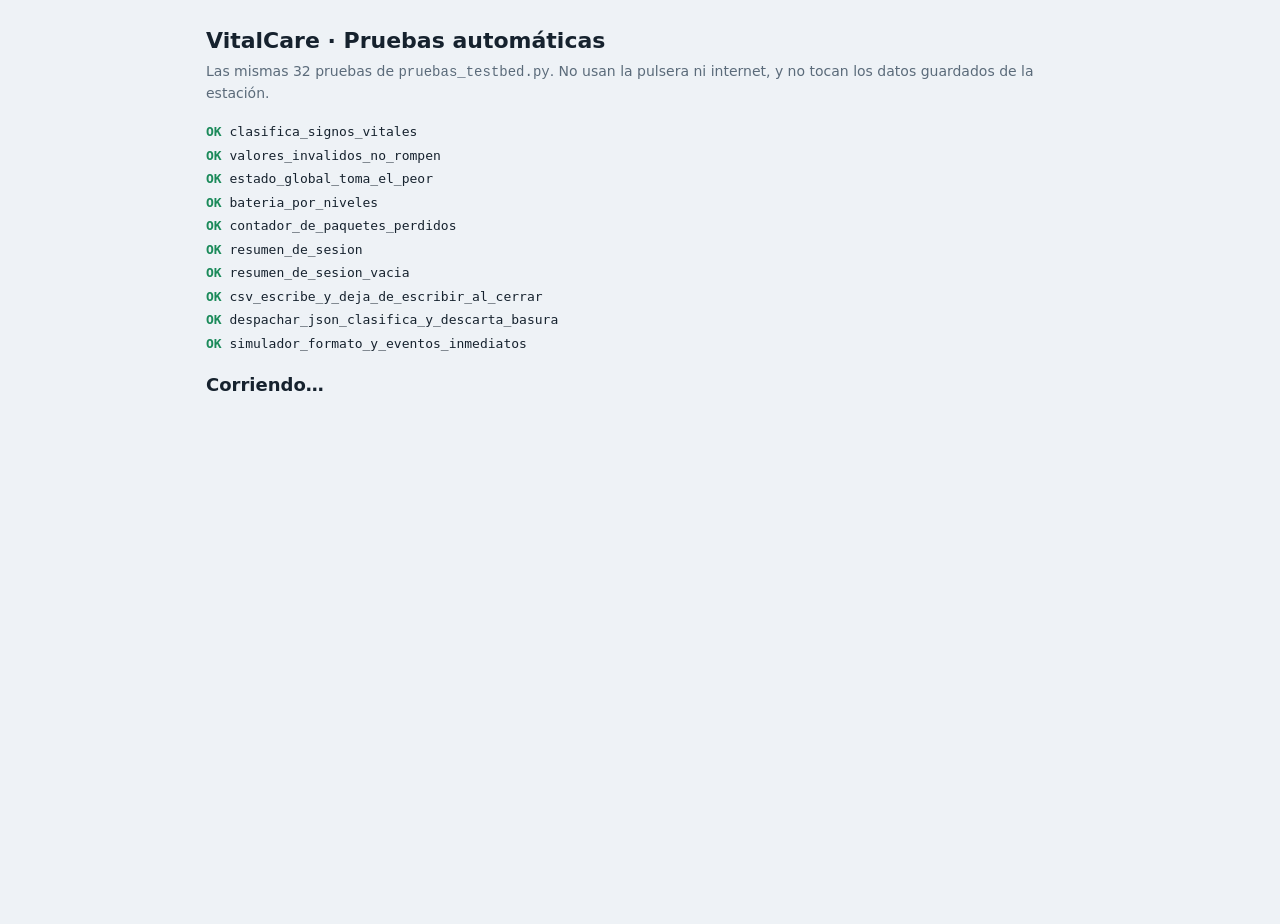
==== web/pruebas/index.html @ 16e1c8fd "Versión web igual a la de escritorio y fuente Hub (MQTT) en las dos - web/: la estación completa en " ====
<!doctype html>
<html lang="es">
<head>
  <meta charset="utf-8">
  <meta name="viewport" content="width=device-width, initial-scale=1">
  <title>VitalCare · Pruebas automáticas</title>
  <link rel="stylesheet" href="../estilo.css">
  <script src="../vendor/sql-wasm.js"></script>
  <style>
    body { overflow: auto; }
    .informe { max-width: 900px; margin: 24px auto; padding: 0 16px; font: 14px/1.5 var(--familia); }
    .informe h1 { font-size: 22px; margin: 0 0 4px; }
    .informe .sub { color: var(--muted); margin: 0 0 16px; }
    .linea { font-family: Consolas, "DejaVu Sans Mono", monospace; font-size: 13px; padding: 2px 0; }
    .linea.ok b { color: var(--ok); }
    .linea.mal b { color: var(--alerta); }
    .linea pre { color: var(--alerta); white-space: pre-wrap; margin: 4px 0 8px 24px; font-size: 12px; }
    #total { font-size: 18px; font-weight: 700; margin-top: 16px; }
    #total.ok { color: var(--ok); } #total.mal { color: var(--alerta); }
    #zona-app { position: fixed; left: -3000px; top: 0; width: 1366px; height: 768px; display: flex; flex-direction: column; }
  </style>
</head>
<body>
  <div class="informe">
    <h1>VitalCare · Pruebas automáticas</h1>
    <p class="sub">Las mismas 32 pruebas de <code>pruebas_testbed.py</code>. No usan la pulsera ni internet, y no tocan los datos guardados de la estación.</p>
    <div id="lineas"></div>
    <div id="total">Corriendo…</div>
  </div>
  <div id="zona-app"></div>
  <script type="module">
    import { definirPruebas, correr, AlmacenMemoria } from "./pruebas.js";
    import { Aplicacion } from "../js/app.js";

    const SQL = await window.initSqlJs({ locateFile: (f) => `../vendor/${f}` });
    const errores = [];
    window.addEventListener("error", (e) => errores.push(String(e.message)));
    window.addEventListener("unhandledrejection", (e) => errores.push(String(e.reason && e.reason.message || e.reason)));

    async function crearApp({ intervaloSim, autoiniciar }) {
      errores.length = 0;
      const almacen = new AlmacenMemoria();
      const raiz = document.createElement("div");
      raiz.style.cssText = "height:100%;display:flex;flex-direction:column";
      document.getElementById("zona-app").replaceChildren(raiz);
      const app = new Aplicacion(raiz, { SQL, almacen, bytesBase: null, intervaloSim, autoiniciar });
      return { app, almacen, errores };
    }

    const lineas = document.getElementById("lineas");
    const pruebas = definirPruebas({ SQL, conVentana: true, crearApp });
    const fallos = await correr(pruebas, (r) => {
      const d = document.createElement("div");
      d.className = "linea " + (r.ok ? "ok" : "mal");
      d.innerHTML = `<b>${r.ok ? "OK   " : "FALLA"}</b> <span></span>`;
      d.querySelector("span").textContent = r.nombre;
      if (!r.ok) { const pre = document.createElement("pre"); pre.textContent = r.error; d.append(pre); }
      lineas.append(d);
    });
    const total = document.getElementById("total");
    total.textContent = `${pruebas.length - fallos} de ${pruebas.length} pruebas correctas`;
    total.className = fallos ? "mal" : "ok";
    document.title = total.textContent;
    window.resultadoPruebas = { total: pruebas.length, fallos };
  </script>
</body>
</html>
---- web/estilo.css ----
/* VitalCare Web: mismos colores, letras y distribución que la versión de escritorio (estilo.py). */

:root {
  --bg: #EEF2F6;
  --card: #FFFFFF;
  --navy: #0F2A43;
  --texto: #16222E;
  --muted: #5B6B7A;
  --borde: #D5DEE7;
  --primario: #0B6BCB;
  --primario-hover: #0956A5;
  --ok: #1B8A5A;
  --ok-bg: #E3F4EB;
  --warn: #B26A00;
  --warn-bg: #FFF1D6;
  --alerta: #C62828;
  --alerta-bg: #FDE7E7;
  --gris: #6B7B8A;
  --gris-bg: #E6EBF0;
  --familia: "Segoe UI", "Inter", "Noto Sans", "Helvetica Neue", system-ui, sans-serif;
  color-scheme: light;
}

* { box-sizing: border-box; }
html, body { height: 100%; margin: 0; }
body { background: var(--bg); color: var(--texto); font: 13px/1.35 var(--familia); }
#app { height: 100%; display: flex; flex-direction: column; min-width: 1100px; }
button, input, select, textarea { font: inherit; color: inherit; }
[hidden] { display: none !important; }
.flex1 { flex: 1; }
.muted { color: var(--muted); }

.cargando { margin: auto; display: flex; flex-direction: column; align-items: center; gap: 8px; color: var(--muted); }
.cargando b { font-size: 28px; color: var(--navy); }
.cargando.fallo { max-width: 560px; text-align: center; }
.cargando.fallo b { color: var(--alerta); font-size: 20px; }

/* ---------- botones ---------- */
.btn {
  background: var(--primario); color: #fff; border: 0; border-radius: 0; padding: 6px 14px;
  font-weight: 700; font-size: 13px; cursor: pointer; white-space: nowrap; line-height: 1.25;
}
.btn:hover { background: var(--primario-hover); }
.btn:disabled { opacity: .45; cursor: default; }
.btn.claro { background: var(--gris-bg); color: var(--texto); }
.btn.claro:hover { background: #D3DAE1; }
.btn.ok { background: var(--ok); }
.btn.ok:hover { background: #157049; }
.btn.alerta { background: var(--alerta); }
.btn.alerta:hover { background: #9E1F1F; }
.btn.warn { background: var(--warn); }
.btn.warn:hover { background: #8F5500; }
.btn.naranja { background: #C2570C; }
.btn.naranja:hover { background: #9E4509; }
.btn.verde { background: #2E9E6B; }
.btn.verde:hover { background: #237F54; }
.btn.chico { font-size: 12px; padding: 4px 10px; font-weight: 600; }
.btn:focus-visible, .pestana:focus-visible, .seg:focus-visible { outline: 2px solid var(--primario); outline-offset: 2px; }

input[type=text], input[type=search], input[type=password], input:not([type]), select, textarea {
  background: #fff; border: 1px solid var(--borde); padding: 4px 6px; border-radius: 0; font-size: 13px;
}
input:focus, select:focus, textarea:focus { outline: none; border-color: var(--primario); box-shadow: 0 0 0 1px var(--primario); }
select:disabled, input:disabled { background: #C9D3DD; color: var(--muted); }

.tarjeta { background: var(--card); border: 1px solid var(--borde); }

/* ---------- encabezado ---------- */
.encabezado { background: var(--navy); height: 58px; flex: none; display: flex; align-items: center; justify-content: space-between; padding: 0 18px; }
.marca { display: flex; align-items: baseline; gap: 12px; }
.marca b { color: #fff; font-size: 21px; }
.marca span { color: #9FB3C8; font-size: 13px; }
.controles { display: flex; align-items: center; gap: 8px; }
.controles label { color: #9FB3C8; font-size: 12px; margin-left: 6px; }
.sel-fuente { width: 170px; }
.ent-param:disabled { background: #1B3A57; color: #6F88A0; border-color: #1B3A57; }
.controles .btn { margin-left: 8px; }
.chip-conexion { margin-left: 6px; padding: 5px 12px; font-weight: 700; font-size: 13px; min-width: 104px; text-align: center; }

/* ---------- pestañas ---------- */
.pestanas { display: flex; gap: 2px; padding: 6px 8px 0; flex: none; border-bottom: 1px solid var(--borde); }
.pestana {
  background: #DCE4EC; border: 1px solid var(--borde); border-bottom: 0; padding: 8px 18px; font-weight: 700; font-size: 13px;
  cursor: pointer; color: var(--texto); margin-bottom: -1px;
}
.pestana.activa { background: var(--card); color: var(--primario); padding-top: 11px; margin-top: -3px; }
.paginas { flex: 1; min-height: 0; position: relative; }
.pagina { display: none; position: absolute; inset: 0; overflow: auto; }
.pagina.activa { display: flex; flex-direction: column; }

/* ---------- monitoreo ---------- */
.monitoreo { padding: 12px 16px 10px; gap: 10px; min-height: 640px; }
.contexto { display: flex; align-items: center; padding: 7px 14px; gap: 10px; flex: none; }
.ctx-izq { flex: 1; min-width: 0; }
.ctx-fila { display: flex; align-items: center; gap: 10px; }
.ctx-etq { color: var(--muted); font-weight: 700; font-size: 12px; }
.sel-paciente { width: 360px; }
.ctx-ficha { margin-top: 2px; font-size: 12px; color: var(--muted); white-space: nowrap; overflow: hidden; text-overflow: ellipsis; }
.alergias { color: var(--alerta); font-weight: 700; margin-left: 8px; }
.ctx-der { display: flex; align-items: center; gap: 8px; }
.chip-pulsera { padding: 5px 10px; font-weight: 700; font-size: 13px; background: var(--gris-bg); white-space: nowrap; }

.banner {
  --fondo: var(--gris-bg); --fuerte: var(--gris);
  height: 48px; flex: none; display: flex; align-items: center; background: var(--fondo); gap: 18px; padding-right: 16px; overflow: hidden;
}
.banner .barra { width: 8px; align-self: stretch; background: var(--fuerte); }
.banner .estado { color: var(--fuerte); font-size: 22px; white-space: nowrap; margin-left: 8px; }
.banner .causas { font-size: 14.5px; color: var(--muted); flex: 1; white-space: nowrap; overflow: hidden; text-overflow: ellipsis; }
.banner .integridad { font-weight: 700; font-size: 13px; white-space: nowrap; }

.fila-tarjetas { display: grid; grid-template-columns: repeat(6, minmax(0, 1fr)); gap: 10px; flex: none; }
.tarjeta-vital { --fuerte: var(--gris); display: flex; background: var(--card); border: 1px solid var(--borde); min-width: 0; }
.tarjeta-vital .barra { width: 6px; background: var(--fuerte); flex: none; }
.tarjeta-vital.pulsable { cursor: pointer; }
.tarjeta-vital.pulsable:hover { border-color: var(--primario); }
.cuerpo-vital { padding: 7px 12px 7px 14px; flex: 1; min-width: 0; }
.fila-titulo { display: flex; align-items: center; gap: 6px; justify-content: space-between; }
.titulo-vital { color: var(--muted); font-weight: 700; font-size: 13px; white-space: nowrap; overflow: hidden; text-overflow: ellipsis; }
.chip-nivel { font-weight: 700; font-size: 11.5px; padding: 1px 8px; white-space: nowrap; flex: none; }
.fila-valor { display: flex; align-items: baseline; gap: 6px; margin-top: 2px; }
.fila-valor .valor { font-size: 40px; line-height: 1.1; font-weight: 700; }
.chica .fila-valor .valor { font-size: 33px; }
.fila-valor .unidad { color: var(--muted); font-size: 17px; }
.pie-tarjeta { color: var(--muted); font-size: 12px; white-space: nowrap; overflow: hidden; text-overflow: ellipsis; }

.cuerpo-mon { flex: 1; min-height: 260px; display: flex; gap: 12px; }
.panel-graficas { flex: 1; min-width: 0; display: flex; flex-direction: column; }
.cab-graficas { display: flex; align-items: center; gap: 8px; padding: 10px 14px 0; }
.cab-graficas > b { font-size: 16px; }
.segmentado { display: flex; background: var(--gris-bg); padding: 1px; gap: 1px; }
.seg { background: var(--gris-bg); border: 0; padding: 3px 12px; font-weight: 700; font-size: 12px; cursor: pointer; }
.seg.sel { background: var(--primario); color: #fff; }
.zona-canvas { flex: 1; min-height: 0; padding: 4px 8px 6px; }
.graficas { width: 100%; height: 100%; display: block; }

.lateral { width: 404px; flex: none; display: flex; flex-direction: column; gap: 10px; min-height: 0; }
.panel-alertas { flex: 1; min-height: 0; display: flex; flex-direction: column; }
.cab-panel { padding: 10px 14px 6px; }
.cab-panel b { font-size: 14.5px; }
.sin-alertas { color: var(--muted); text-align: center; margin: 18px 0; }
.lista-alertas { flex: 1; min-height: 0; overflow-y: auto; padding: 0 8px 8px; display: flex; flex-direction: column; gap: 6px; }
.alerta { --fondo: var(--alerta-bg); --barra: var(--alerta); display: flex; background: var(--fondo); border: 1px solid #E8B4B4; flex: none; }
.alerta .barra { width: 6px; background: var(--barra); flex: none; }
.al-cuerpo { flex: 1; padding: 5px 10px; min-width: 0; }
.al-fila1 { display: flex; align-items: flex-start; gap: 8px; justify-content: space-between; }
.al-titulo { font-size: 14.5px; }
.al-boton { padding: 1px 10px; font-size: 12px; flex: none; }
.al-detalle { color: var(--muted); font-size: 12px; overflow-wrap: anywhere; }
.al-fila3 { display: flex; justify-content: space-between; gap: 8px; }
.al-estado { color: var(--barra); font-weight: 700; font-size: 12px; }
.al-grav { color: var(--barra); font-weight: 700; font-size: 11px; white-space: nowrap; }

.panel-enlace { flex: none; padding-bottom: 10px; }
.cifras { display: grid; grid-template-columns: repeat(3, 1fr); padding: 0 14px; }
.cifra span { display: block; color: var(--muted); font-size: 11px; }
.cifra b { font-size: 16px; }
.detalles { display: flex; align-items: baseline; gap: 5px; padding: 4px 14px 0; font-size: 11px; color: var(--muted); }
.detalles i { color: var(--borde); font-style: normal; }
.detalles b { color: var(--texto); font-size: 12px; margin-left: 3px; }
.linea-hub { padding: 4px 14px 0; font-size: 12px; color: var(--ok); font-weight: 600; }
.linea-hub.mal { color: var(--alerta); }

.panel-demo { display: flex; align-items: center; gap: 8px; padding: 6px 10px 6px 14px; flex: none; }
.panel-demo > b { font-size: 13px; }
.etq-esc { margin-left: 10px; }
.sel-escenario { width: 300px; }
.fila-archivos { display: flex; align-items: center; gap: 8px; flex: none; font-size: 12px; }
.lbl-csv { color: var(--muted); white-space: nowrap; overflow: hidden; text-overflow: ellipsis; min-width: 0; flex: 0 1 auto; }
.lbl-aviso { color: var(--primario); font-weight: 700; margin-left: 8px; white-space: nowrap; overflow: hidden; text-overflow: ellipsis; min-width: 0; flex: 0 1 auto; }
.fila-archivos > .flex1 { flex: 1 0 0; }
.fila-archivos .btn, .fila-archivos .chk { flex: none; white-space: nowrap; }
.chk { display: flex; align-items: center; gap: 4px; cursor: pointer; }

/* Pantallas bajas (laptop de 1366x768): todo más compacto para que quepa sin desplazarse. */
@media (max-height: 820px) {
  .monitoreo { padding-top: 8px; gap: 7px; min-height: 560px; }
  .banner { height: 40px; }
  .banner .estado { font-size: 19px; }
  .fila-valor .valor { font-size: 32px; }
  .chica .fila-valor .valor { font-size: 27px; }
  .cuerpo-vital { padding: 5px 10px 5px 12px; }
  .encabezado { height: 50px; }
  .pestana { padding: 6px 16px; }
  .pestana.activa { padding-top: 9px; }
}
@media (max-width: 1400px) {
  .lateral { width: 360px; }
  .titulo-vital { font-size: 11.5px; letter-spacing: -0.1px; }
  .chip-nivel { font-size: 11px; padding: 1px 6px; }
  .cuerpo-vital { padding-left: 11px; padding-right: 9px; }
}

/* ---------- pantallas de gestión ---------- */
.pagina-gestion { padding: 12px 14px; gap: 8px; }
.barra-filtro { display: flex; align-items: center; gap: 8px; padding: 10px 14px; flex: none; }
.barra-filtro label { margin-left: 6px; }
.barra-filtro label:first-child { margin-left: 0; }
.buscar { width: 220px; }
.cuerpo-gestion { flex: 1; display: flex; flex-direction: column; min-height: 0; }
.titulo-panel { padding: 12px 14px 6px; display: flex; align-items: baseline; gap: 10px; }
.titulo-panel b { font-size: 16px; }
.titulo-panel span { color: var(--muted); font-size: 12px; }
.acciones { display: flex; align-items: center; gap: 8px; padding: 0 14px 12px; flex-wrap: wrap; }
.detalle-sel { color: var(--muted); font-size: 12px; margin: 0 14px 12px; }
.nota { color: var(--muted); font-size: 12px; margin: 0 14px 12px; }
.nota.ok { color: var(--ok); margin: 6px 0 0; }
.fila-filtros { display: flex; align-items: center; gap: 8px; padding: 0 14px 8px; }
.fila-filtros select { width: 180px; }

.tabla-marco { flex: 1; overflow: auto; margin: 0 14px 10px; border: 1px solid #A9B4BF; background: #fff; }
.tabla { width: 100%; border-collapse: collapse; table-layout: fixed; font-size: 13px; }
.tabla th { position: sticky; top: 0; background: #E7EDF3; font-weight: 700; padding: 6px 6px; text-align: left; z-index: 1; }
.tabla td { padding: 0 6px; height: 27px; white-space: nowrap; overflow: hidden; text-overflow: ellipsis; cursor: default; }
.tabla tr.alerta td { background: var(--alerta-bg); }
.tabla tr.aviso td { background: var(--warn-bg); }
.tabla tr.ok td { background: var(--ok-bg); }
.tabla tr.gris td { color: var(--muted); }
.tabla tbody tr:not(.sel):not(.alerta):not(.aviso):not(.ok):hover td { background: #F3F6F9; }
.tabla tr.sel td { background: #CFE3F7; color: var(--texto); }

.config { padding-top: 12px; }
.sub-pestanas { display: flex; gap: 2px; flex: none; }
.sub-pestana { background: #DCE4EC; border: 1px solid var(--borde); border-bottom: 0; padding: 7px 16px; font-weight: 700; cursor: pointer; }
.sub-pestana.activa { background: var(--card); color: var(--primario); }
.sub-paginas { flex: 1; display: flex; flex-direction: column; min-height: 0; }
.sub-pagina { display: none; flex: 1; min-height: 0; }
.sub-pagina.activa { display: flex; flex-direction: column; }
.texto-datos { padding: 0 14px; max-width: 980px; }
.texto-datos p { margin: 0 0 10px; }
.texto-datos .nota { margin: 0 0 12px; }

/* ---------- diálogos ---------- */
.dlg-fondo { position: fixed; inset: 0; background: rgba(15, 42, 67, .35); display: flex; align-items: flex-start; justify-content: center; padding-top: 7vh; z-index: 50; }
.dialogo { background: var(--bg); padding: 16px 20px; max-width: calc(100vw - 40px); max-height: 88vh; overflow: auto; box-shadow: 0 12px 40px rgba(0, 0, 0, .3); border: 1px solid var(--borde); }
.dialogo h2 { margin: 0; font-size: 17px; }
.dlg-sub { color: var(--muted); font-size: 12px; margin: 2px 0 10px; }
.dlg-sub:empty { display: none; }
.dlg-error { color: var(--alerta); font-weight: 700; font-size: 12px; margin: 8px 0 0; min-height: 1px; }
.dlg-pie { display: flex; flex-direction: row-reverse; gap: 8px; margin-top: 12px; }
.dlg-etq { font-weight: 700; margin: 8px 0 2px; }
.dlg-reloj { color: var(--alerta); font-weight: 700; margin: 0 0 6px; }
.dlg-perfil { color: var(--primario); font-weight: 700; font-size: 12px; margin: 10px 0 0; }
.dialogo select, .dialogo textarea { width: 100%; }
.dialogo textarea { resize: vertical; min-height: 92px; }
.dialogo .tabla-marco { margin: 4px 0 0; max-height: 260px; }
.fc-grilla { display: grid; grid-template-columns: auto auto 1fr; gap: 6px 8px; align-items: center; }
.fc-grilla .fc-etq { white-space: nowrap; }
.fc-grilla select, .fc-grilla input { width: auto; }
.fc-ayuda { color: var(--muted); font-size: 11px; }
.frases { display: flex; flex-direction: column; align-items: flex-start; gap: 2px; margin-top: 6px; }
.frases span { color: var(--muted); font-size: 12px; }
.frase { background: var(--gris-bg); border: 0; padding: 2px 8px; font-size: 12px; cursor: pointer; text-align: left; }
.frase:hover { background: #D3DAE1; }
.fila-medico { display: flex; align-items: center; gap: 8px; margin-top: 10px; }
.fila-medico label { display: flex; align-items: center; gap: 4px; }
.fila-medico span { color: var(--muted); font-size: 12px; margin-left: 8px; }
.fila-medico input[type=text] { flex: 1; }
.msg-texto { margin: 0 0 8px; }
.msg-aviso h2 { color: var(--warn); }
.tabla-resumen { width: 100%; border-collapse: collapse; background: #fff; border: 1px solid var(--borde); margin-top: 4px; }
.tabla-resumen th { background: var(--gris-bg); color: var(--muted); font-size: 12px; text-align: left; padding: 6px 10px; }
.tabla-resumen td { padding: 6px 10px; }
.tabla-resumen td.neg { font-weight: 700; }
.cuadro-resumen { background: #fff; border: 1px solid var(--borde); margin-top: 12px; padding: 4px 0; }
.fila-res { display: flex; justify-content: space-between; gap: 12px; padding: 5px 12px; }
.fila-res span { color: var(--muted); }
.lista-sesiones { max-height: 60vh; overflow: auto; }
.sesion-guardada { background: #fff; border: 1px solid var(--borde); padding: 8px 10px; margin-bottom: 6px; }
.sesion-guardada span { color: var(--muted); }
.archivos { display: flex; flex-wrap: wrap; gap: 6px; margin-top: 6px; }
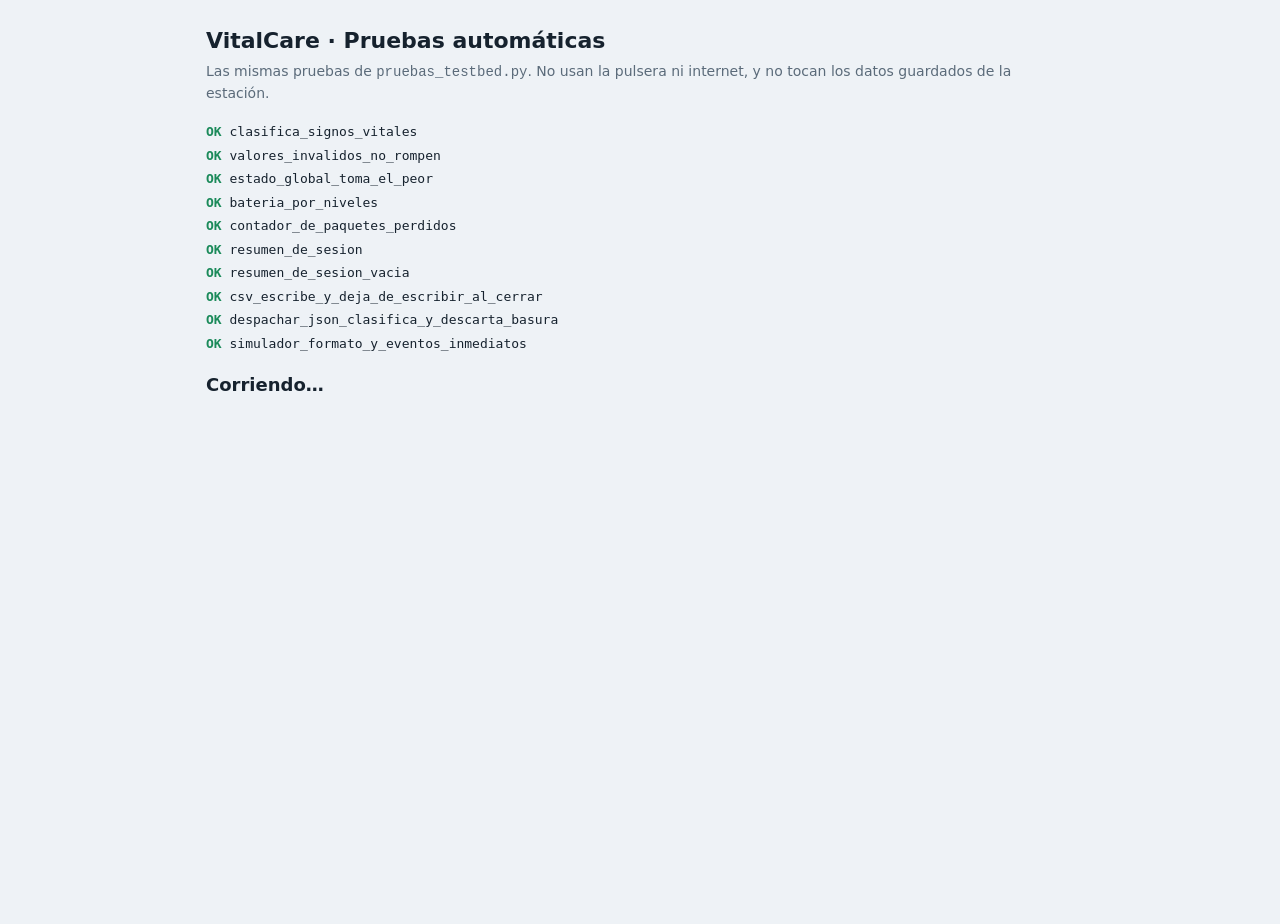
==== commit c7e2c934: "Exige paciente con pulsera asignada antes de mostrar datos - Sin paciente en monitoreo, o sin pulser" ====
--- a/web/pruebas/index.html
+++ b/web/pruebas/index.html
@@ -23,7 +23,7 @@
 <body>
   <div class="informe">
     <h1>VitalCare · Pruebas automáticas</h1>
-    <p class="sub">Las mismas 32 pruebas de <code>pruebas_testbed.py</code>. No usan la pulsera ni internet, y no tocan los datos guardados de la estación.</p>
+    <p class="sub">Las mismas pruebas de <code>pruebas_testbed.py</code>. No usan la pulsera ni internet, y no tocan los datos guardados de la estación.</p>
     <div id="lineas"></div>
     <div id="total">Corriendo…</div>
   </div>
